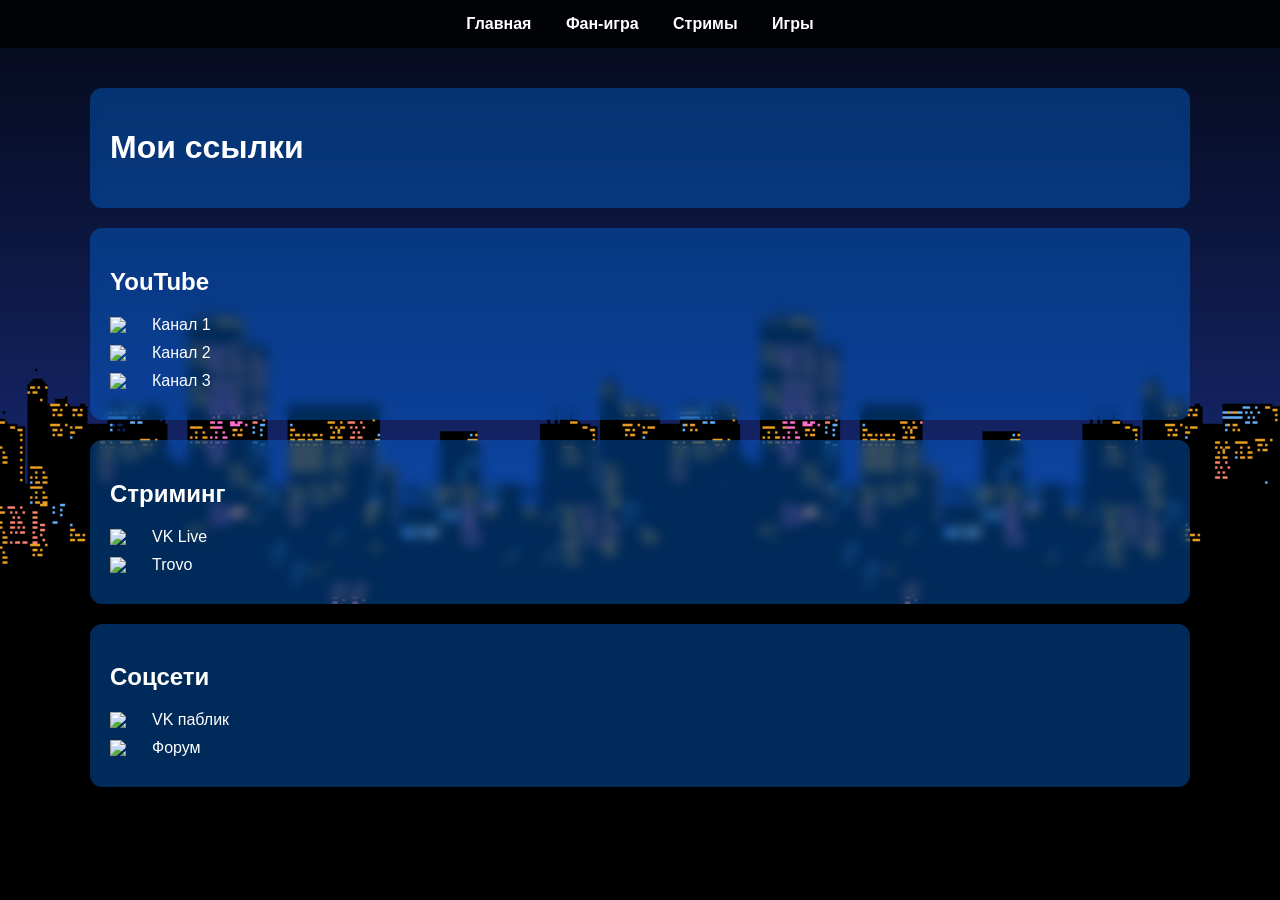
==== site2/index.html @ c2b3daf2 "апвир" ====
<!DOCTYPE html>
<html>
<head>
<meta charset="UTF-8">
<link rel="stylesheet" href="style.css">
</head>
<body>

<div class="nav">
<a href="index.html">Главная</a>
<a href="project.html">Фан-игра</a>
<a href="streams.html">Стримы</a>
<a href="games.html">Игры</a>
</div>

<div class="container">

<div class="card"><h1>Мои ссылки</h1></div>

<div class="card links">
<h2>YouTube</h2>
<a href="#"><img src="https://cdn-icons-png.flaticon.com/512/1384/1384060.png">Канал 1</a>
<a href="#"><img src="https://cdn-icons-png.flaticon.com/512/1384/1384060.png">Канал 2</a>
<a href="#"><img src="https://cdn-icons-png.flaticon.com/512/1384/1384060.png">Канал 3</a>
</div>

<div class="card links">
<h2>Стриминг</h2>
<a href="#"><img src="https://cdn-icons-png.flaticon.com/512/145/145813.png">VK Live</a>
<a href="#"><img src="https://cdn-icons-png.flaticon.com/512/5968/5968819.png">Trovo</a>
</div>

<div class="card links">
<h2>Соцсети</h2>
<a href="#"><img src="https://cdn-icons-png.flaticon.com/512/145/145813.png">VK паблик</a>
<a href="#"><img src="https://cdn-icons-png.flaticon.com/512/747/747376.png">Форум</a>
</div>

</div>
</body>
</html>
---- site2/style.css ----
body{
  margin:0;
  font-family:Arial, sans-serif;
  background:#000 url("https://rh74896.github.io/obsidianhr2/site2/images/city_vertical.gif") center/cover fixed;
  color:#fff;
}
.nav{background:#000c;padding:15px;text-align:center}
.nav a{color:#fff;margin:0 15px;text-decoration:none;font-weight:bold}
.container{max-width:1100px;margin:auto;padding:20px}
.card{
  background:rgba(0,120,255,0.35);
  backdrop-filter:blur(6px);
  padding:20px;border-radius:12px;margin:20px 0;
}
.links a{display:flex;align-items:center;margin:10px 0;color:#fff;text-decoration:none}
.links img{width:32px;margin-right:10px}
.gallery{display:flex;overflow-x:auto;gap:10px}
.gallery img{height:160px;border-radius:8px;cursor:pointer}
.fullscreen{position:fixed;inset:0;background:#000d;display:none;align-items:center;justify-content:center}
.fullscreen img{max-width:90%;max-height:90%}
.table{width:100%;border-collapse:collapse}
.table td,.table th{padding:10px;border-bottom:1px solid #fff3}
.badge{padding:6px 10px;border-radius:6px;display:inline-block;margin:5px}
.green{background:#2ecc71}
.red{background:#e74c3c}
.yellow{background:#f1c40f;color:#000}
.channel-youtube{background:#ff0000}
.channel-vk{background:#2787f5}
.channel-trovo{background:#19d66b}
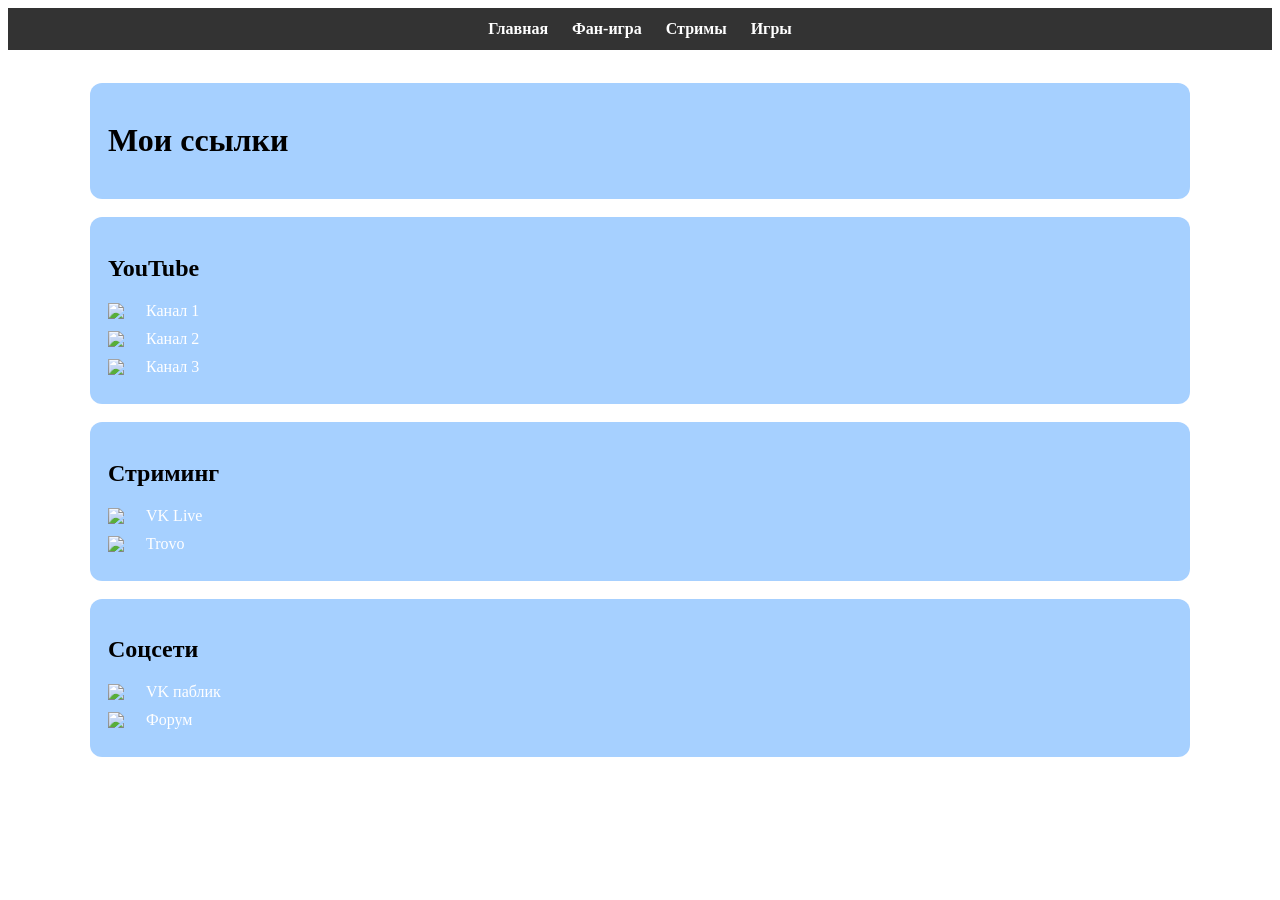
==== commit 229e509c: "кур" ====
--- a/site2/index.html
+++ b/site2/index.html
@@ -2,6 +2,7 @@
 <html>
 <head>
 <meta charset="UTF-8">
+<meta name="viewport" content="width=device-width, initial-scale=1.0">
 <link rel="stylesheet" href="style.css">
 </head>
 <body>
--- a/site2/style.css
+++ b/site2/style.css
@@ -1,29 +1,140 @@
+Добавь в `<head>` всех страниц:
+
+```html
+<meta name="viewport" content="width=device-width, initial-scale=1.0">
+```
+
+Полностью замени style.css:
+
+```css
 body{
   margin:0;
   font-family:Arial, sans-serif;
   background:#000 url("https://rh74896.github.io/obsidianhr2/site2/images/city_vertical.gif") center/cover fixed;
   color:#fff;
 }
-.nav{background:#000c;padding:15px;text-align:center}
-.nav a{color:#fff;margin:0 15px;text-decoration:none;font-weight:bold}
-.container{max-width:1100px;margin:auto;padding:20px}
+
+/* NAV */
+.nav{
+  background:#000c;
+  padding:12px;
+  text-align:center;
+}
+.nav a{
+  color:#fff;
+  margin:0 10px;
+  text-decoration:none;
+  font-weight:bold;
+  display:inline-block;
+}
+
+/* CONTAINER */
+.container{
+  max-width:1100px;
+  margin:auto;
+  padding:15px;
+}
+
+/* CARDS */
 .card{
   background:rgba(0,120,255,0.35);
   backdrop-filter:blur(6px);
-  padding:20px;border-radius:12px;margin:20px 0;
+  padding:18px;
+  border-radius:12px;
+  margin:18px 0;
 }
-.links a{display:flex;align-items:center;margin:10px 0;color:#fff;text-decoration:none}
-.links img{width:32px;margin-right:10px}
-.gallery{display:flex;overflow-x:auto;gap:10px}
-.gallery img{height:160px;border-radius:8px;cursor:pointer}
-.fullscreen{position:fixed;inset:0;background:#000d;display:none;align-items:center;justify-content:center}
-.fullscreen img{max-width:90%;max-height:90%}
-.table{width:100%;border-collapse:collapse}
-.table td,.table th{padding:10px;border-bottom:1px solid #fff3}
-.badge{padding:6px 10px;border-radius:6px;display:inline-block;margin:5px}
+
+/* LINKS */
+.links a{
+  display:flex;
+  align-items:center;
+  margin:10px 0;
+  color:#fff;
+  text-decoration:none;
+  word-break:break-word;
+}
+.links img{width:28px;margin-right:10px}
+
+/* GALLERY */
+.gallery{
+  display:flex;
+  overflow-x:auto;
+  gap:10px;
+  padding-bottom:5px;
+}
+.gallery img{
+  height:160px;
+  border-radius:8px;
+  cursor:pointer;
+  flex-shrink:0;
+}
+
+/* FULLSCREEN */
+.fullscreen{
+  position:fixed;
+  inset:0;
+  background:#000d;
+  display:none;
+  align-items:center;
+  justify-content:center;
+}
+.fullscreen img{
+  max-width:95%;
+  max-height:95%;
+}
+
+/* TABLE */
+.table{
+  width:100%;
+  border-collapse:collapse;
+  font-size:15px;
+}
+.table td,.table th{
+  padding:10px;
+  border-bottom:1px solid #fff3;
+}
+
+/* BADGES */
+.badge{
+  padding:6px 10px;
+  border-radius:6px;
+  display:block;
+  margin:8px 0;
+}
 .green{background:#2ecc71}
 .red{background:#e74c3c}
 .yellow{background:#f1c40f;color:#000}
+
 .channel-youtube{background:#ff0000}
 .channel-vk{background:#2787f5}
-.channel-trovo{background:#19d66b}+.channel-trovo{background:#19d66b}
+
+/* MOBILE */
+@media (max-width:700px){
+
+.nav a{
+  display:block;
+  margin:8px 0;
+}
+
+.container{padding:10px}
+
+.card{
+  padding:14px;
+  border-radius:10px;
+}
+
+.gallery img{
+  height:120px;
+}
+
+.table{
+  font-size:13px;
+}
+
+.links img{
+  width:24px;
+}
+
+}
+```
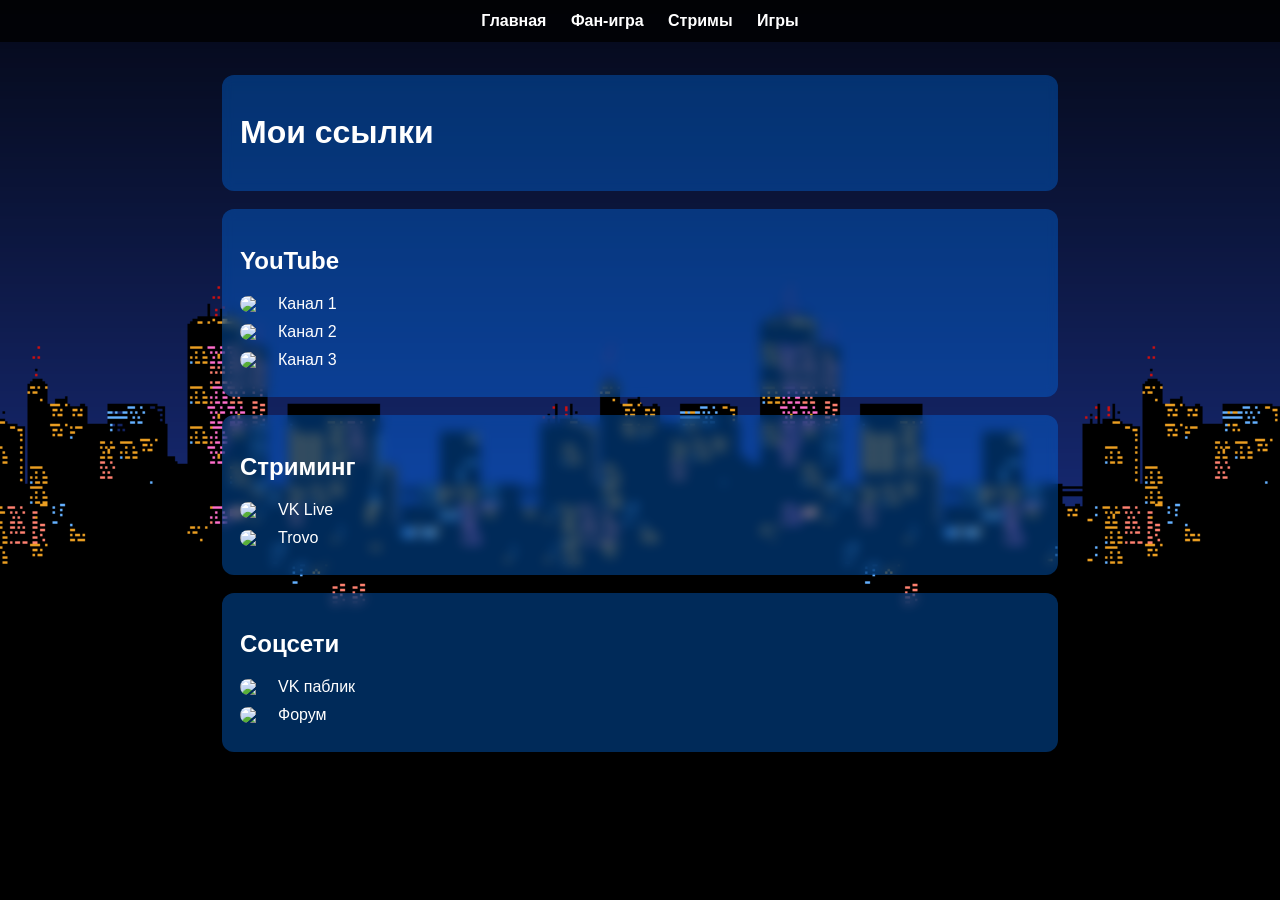
==== commit 25e10e73: "вао" ====
--- a/site2/index.html
+++ b/site2/index.html
@@ -4,6 +4,7 @@
 <meta charset="UTF-8">
 <meta name="viewport" content="width=device-width, initial-scale=1.0">
 <link rel="stylesheet" href="style.css">
+<title>Главная</title>
 </head>
 <body>
 
--- a/site2/style.css
+++ b/site2/style.css
@@ -1,25 +1,21 @@
-Добавь в `<head>` всех страниц:
-
-```html
-<meta name="viewport" content="width=device-width, initial-scale=1.0">
-```
-
-Полностью замени style.css:
-
-```css
 body{
   margin:0;
   font-family:Arial, sans-serif;
-  background:#000 url("https://rh74896.github.io/obsidianhr2/site2/images/city_vertical.gif") center/cover fixed;
   color:#fff;
+  background-color:#000;
+  background-image:url("https://rh74896.github.io/obsidianhr2/site2/images/city_vertical.gif");
+  background-repeat:no-repeat;
+  background-size:cover;
+  background-position:center;
+  background-attachment:fixed;
 }
 
-/* NAV */
 .nav{
   background:#000c;
   padding:12px;
   text-align:center;
 }
+
 .nav a{
   color:#fff;
   margin:0 10px;
@@ -28,23 +24,27 @@
   display:inline-block;
 }
 
-/* CONTAINER */
 .container{
   max-width:1100px;
-  margin:auto;
+  margin:0 auto;
   padding:15px;
 }
 
-/* CARDS */
 .card{
   background:rgba(0,120,255,0.35);
   backdrop-filter:blur(6px);
   padding:18px;
   border-radius:12px;
-  margin:18px 0;
+  margin:18px auto;
+  max-width:800px;
 }
 
-/* LINKS */
+.card img{
+  max-width:100%;
+  height:auto;
+  border-radius:8px;
+}
+
 .links a{
   display:flex;
   align-items:center;
@@ -53,15 +53,19 @@
   text-decoration:none;
   word-break:break-word;
 }
-.links img{width:28px;margin-right:10px}
 
-/* GALLERY */
+.links img{
+  width:28px;
+  margin-right:10px;
+}
+
 .gallery{
   display:flex;
   overflow-x:auto;
   gap:10px;
   padding-bottom:5px;
 }
+
 .gallery img{
   height:160px;
   border-radius:8px;
@@ -69,7 +73,6 @@
   flex-shrink:0;
 }
 
-/* FULLSCREEN */
 .fullscreen{
   position:fixed;
   inset:0;
@@ -78,29 +81,31 @@
   align-items:center;
   justify-content:center;
 }
+
 .fullscreen img{
   max-width:95%;
   max-height:95%;
 }
 
-/* TABLE */
 .table{
   width:100%;
   border-collapse:collapse;
   font-size:15px;
 }
+
 .table td,.table th{
   padding:10px;
   border-bottom:1px solid #fff3;
 }
 
-/* BADGES */
 .badge{
   padding:6px 10px;
   border-radius:6px;
   display:block;
   margin:8px 0;
+  text-align:center;
 }
+
 .green{background:#2ecc71}
 .red{background:#e74c3c}
 .yellow{background:#f1c40f;color:#000}
@@ -109,7 +114,6 @@
 .channel-vk{background:#2787f5}
 .channel-trovo{background:#19d66b}
 
-/* MOBILE */
 @media (max-width:700px){
 
 .nav a{
@@ -117,7 +121,9 @@
   margin:8px 0;
 }
 
-.container{padding:10px}
+.container{
+  padding:10px;
+}
 
 .card{
   padding:14px;
@@ -135,6 +141,4 @@
 .links img{
   width:24px;
 }
-
-}
-```
+}
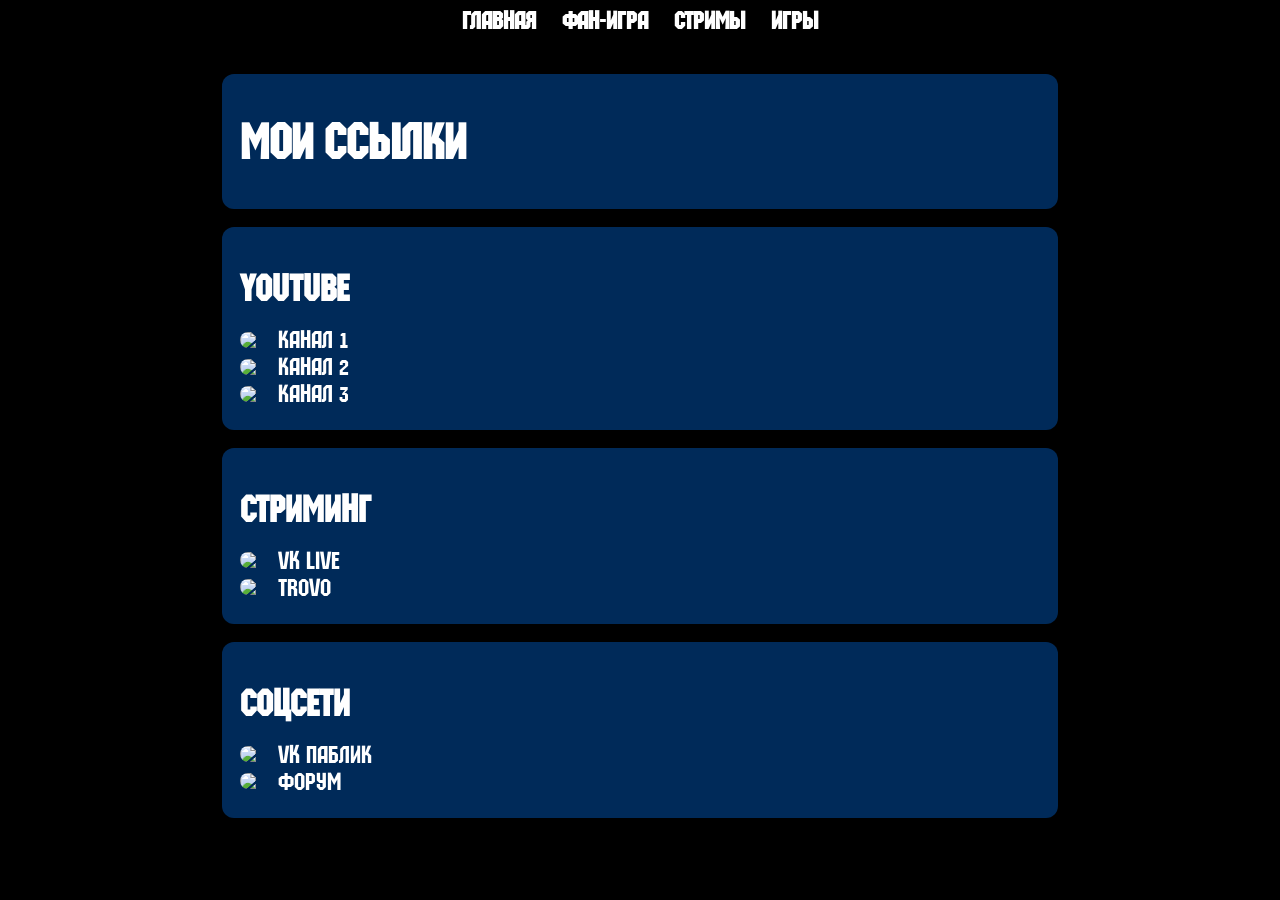
==== commit ba7d91f5: "xnf" ====
--- a/site2/index.html
+++ b/site2/index.html
@@ -8,12 +8,12 @@
 </head>
 <body>
 
-<div class="nav">
-<a href="index.html">Главная</a>
-<a href="project.html">Фан-игра</a>
-<a href="streams.html">Стримы</a>
-<a href="games.html">Игры</a>
-</div>
+<div id="nav"></div>
+<script>
+fetch("nav.html")
+.then(r=>r.text())
+.then(html=>document.getElementById("nav").innerHTML=html);
+</script>
 
 <div class="container">
 
--- a/site2/style.css
+++ b/site2/style.css
@@ -1,15 +1,26 @@
+@font-face{
+  font-family:"BitCell";
+  src:url("system/2F_MachinaOrto-Medium.ttf") format("truetype");
+}
+
 body{
   margin:0;
-  font-family:Arial, sans-serif;
+  font-family:"BitCell", Arial, sans-serif;
+  font-size:24px;
   color:#fff;
-  background-color:#000;
-  background-image:url("https://rh74896.github.io/obsidianhr2/site2/images/city_vertical.gif");
-  background-repeat:no-repeat;
-  background-size:cover;
-  background-position:center;
-  background-attachment:fixed;
+  background:#000;
+  overflow-x:hidden;
 }
 
+/* FIXED BACKGROUND LAYER */
+.bg{
+  position:fixed;
+  inset:0;
+  background:url("https://rh74896.github.io/obsidianhr2/site2/system/city_vertical.gif") center top / cover no-repeat;
+  z-index:-1;
+}
+
+/* NAV */
 .nav{
   background:#000c;
   padding:12px;
@@ -24,12 +35,14 @@
   display:inline-block;
 }
 
+/* CONTAINER */
 .container{
   max-width:1100px;
   margin:0 auto;
   padding:15px;
 }
 
+/* CARD */
 .card{
   background:rgba(0,120,255,0.35);
   backdrop-filter:blur(6px);
@@ -45,6 +58,7 @@
   border-radius:8px;
 }
 
+/* LINKS */
 .links a{
   display:flex;
   align-items:center;
@@ -59,6 +73,7 @@
   margin-right:10px;
 }
 
+/* GALLERY */
 .gallery{
   display:flex;
   overflow-x:auto;
@@ -73,6 +88,7 @@
   flex-shrink:0;
 }
 
+/* FULLSCREEN */
 .fullscreen{
   position:fixed;
   inset:0;
@@ -87,6 +103,7 @@
   max-height:95%;
 }
 
+/* TABLE */
 .table{
   width:100%;
   border-collapse:collapse;
@@ -98,14 +115,16 @@
   border-bottom:1px solid #fff3;
 }
 
+/* BADGE */
 .badge{
-  padding:6px 10px;
-  border-radius:6px;
   display:block;
-  margin:8px 0;
-  text-align:center;
+  margin:8px auto;
+  max-width:600px;
+  padding:8px 10px;
+  text-align:left;
 }
 
+/* COLORS */
 .green{background:#2ecc71}
 .red{background:#e74c3c}
 .yellow{background:#f1c40f;color:#000}
@@ -114,6 +133,7 @@
 .channel-vk{background:#2787f5}
 .channel-trovo{background:#19d66b}
 
+/* MOBILE */
 @media (max-width:700px){
 
 .nav a{
@@ -141,4 +161,10 @@
 .links img{
   width:24px;
 }
+}
+
+/* LINKS GLOBAL */
+a{
+  text-decoration:none;
+  color:inherit;
 }
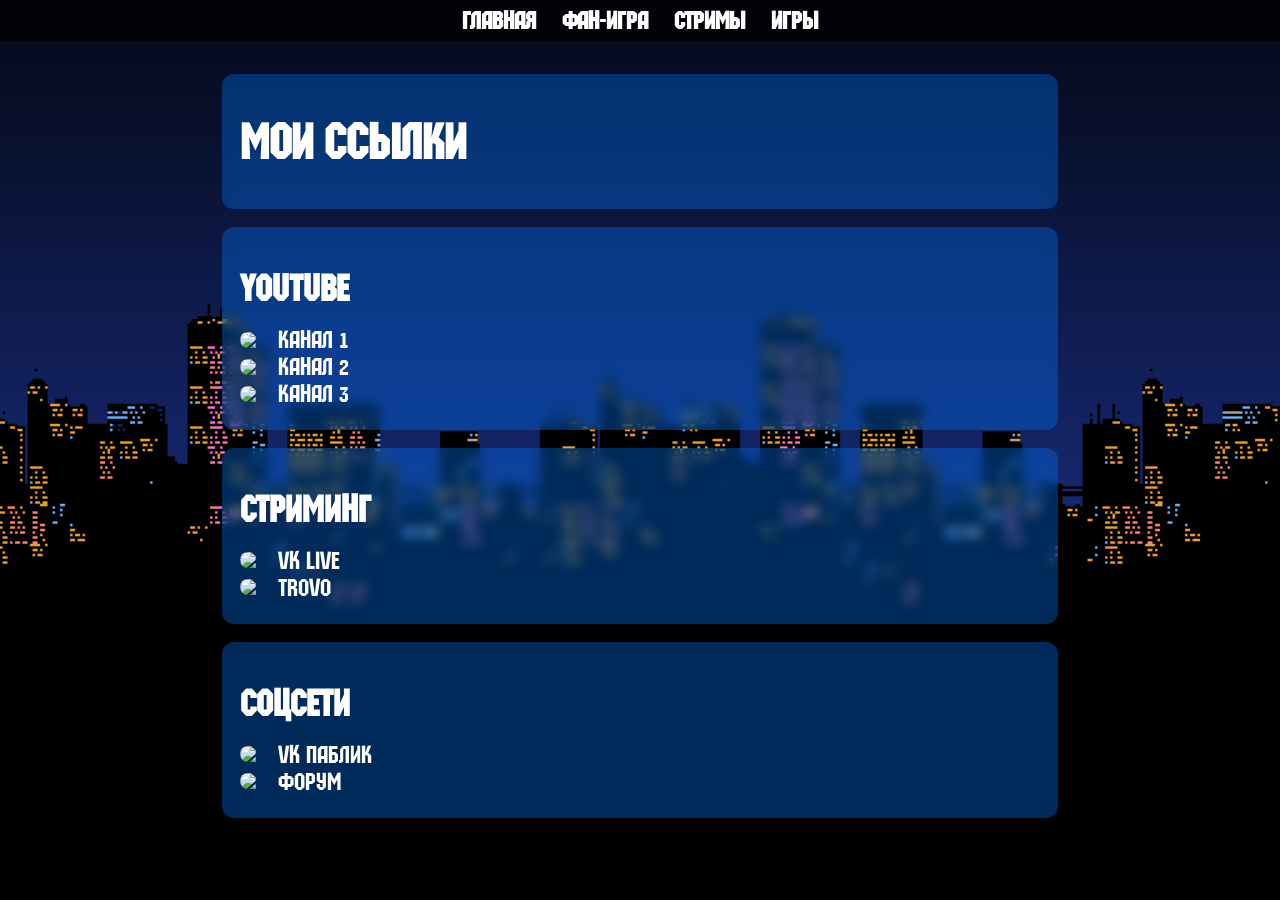
==== commit 60db74cb: "апьаьп" ====
--- a/site2/index.html
+++ b/site2/index.html
@@ -7,6 +7,8 @@
 <title>Главная</title>
 </head>
 <body>
+
+<div class="bg"></div>
 
 <div id="nav"></div>
 <script>
--- a/site2/style.css
+++ b/site2/style.css
@@ -3,6 +3,7 @@
   src:url("system/2F_MachinaOrto-Medium.ttf") format("truetype");
 }
 
+/* BASE */
 body{
   margin:0;
   font-family:"BitCell", Arial, sans-serif;
@@ -12,17 +13,26 @@
   overflow-x:hidden;
 }
 
-/* FIXED BACKGROUND LAYER */
+/* BACKGROUND */
 .bg{
   position:fixed;
   inset:0;
-  background:url("https://rh74896.github.io/obsidianhr2/site2/system/city_vertical.gif") center top / cover no-repeat;
-  z-index:-1;
+  background:url("https://rh74896.github.io/obsidianhr2/site2/system/city_vertical.gif") center/cover no-repeat;
+  z-index:0;
+  pointer-events:none;
+}
+
+/* CONTENT LAYER */
+.nav,
+.container,
+.card{
+  position:relative;
+  z-index:1;
 }
 
 /* NAV */
 .nav{
-  background:#000c;
+  background:rgba(0,0,0,0.75);
   padding:12px;
   text-align:center;
 }
@@ -92,10 +102,11 @@
 .fullscreen{
   position:fixed;
   inset:0;
-  background:#000d;
+  background:rgba(0,0,0,0.85);
   display:none;
   align-items:center;
   justify-content:center;
+  z-index:10;
 }
 
 .fullscreen img{
@@ -110,9 +121,10 @@
   font-size:15px;
 }
 
-.table td,.table th{
+.table td,
+.table th{
   padding:10px;
-  border-bottom:1px solid #fff3;
+  border-bottom:1px solid rgba(255,255,255,0.2);
 }
 
 /* BADGE */
@@ -122,49 +134,50 @@
   max-width:600px;
   padding:8px 10px;
   text-align:left;
+  border-radius:6px;
 }
 
 /* COLORS */
-.green{background:#2ecc71}
-.red{background:#e74c3c}
-.yellow{background:#f1c40f;color:#000}
+.green{background:#2ecc71;}
+.red{background:#e74c3c;}
+.yellow{background:#f1c40f;color:#000;}
 
-.channel-youtube{background:#ff0000}
-.channel-vk{background:#2787f5}
-.channel-trovo{background:#19d66b}
+.channel-youtube{background:#ff0000;}
+.channel-vk{background:#2787f5;}
+.channel-trovo{background:#19d66b;}
+
+/* GLOBAL LINKS */
+a{
+  text-decoration:none;
+  color:inherit;
+}
 
 /* MOBILE */
 @media (max-width:700px){
 
-.nav a{
-  display:block;
-  margin:8px 0;
-}
+  .nav a{
+    display:block;
+    margin:8px 0;
+  }
 
-.container{
-  padding:10px;
-}
+  .container{
+    padding:10px;
+  }
 
-.card{
-  padding:14px;
-  border-radius:10px;
-}
+  .card{
+    padding:14px;
+    border-radius:10px;
+  }
 
-.gallery img{
-  height:120px;
-}
+  .gallery img{
+    height:120px;
+  }
 
-.table{
-  font-size:13px;
-}
+  .table{
+    font-size:13px;
+  }
 
-.links img{
-  width:24px;
-}
-}
-
-/* LINKS GLOBAL */
-a{
-  text-decoration:none;
-  color:inherit;
+  .links img{
+    width:24px;
+  }
 }
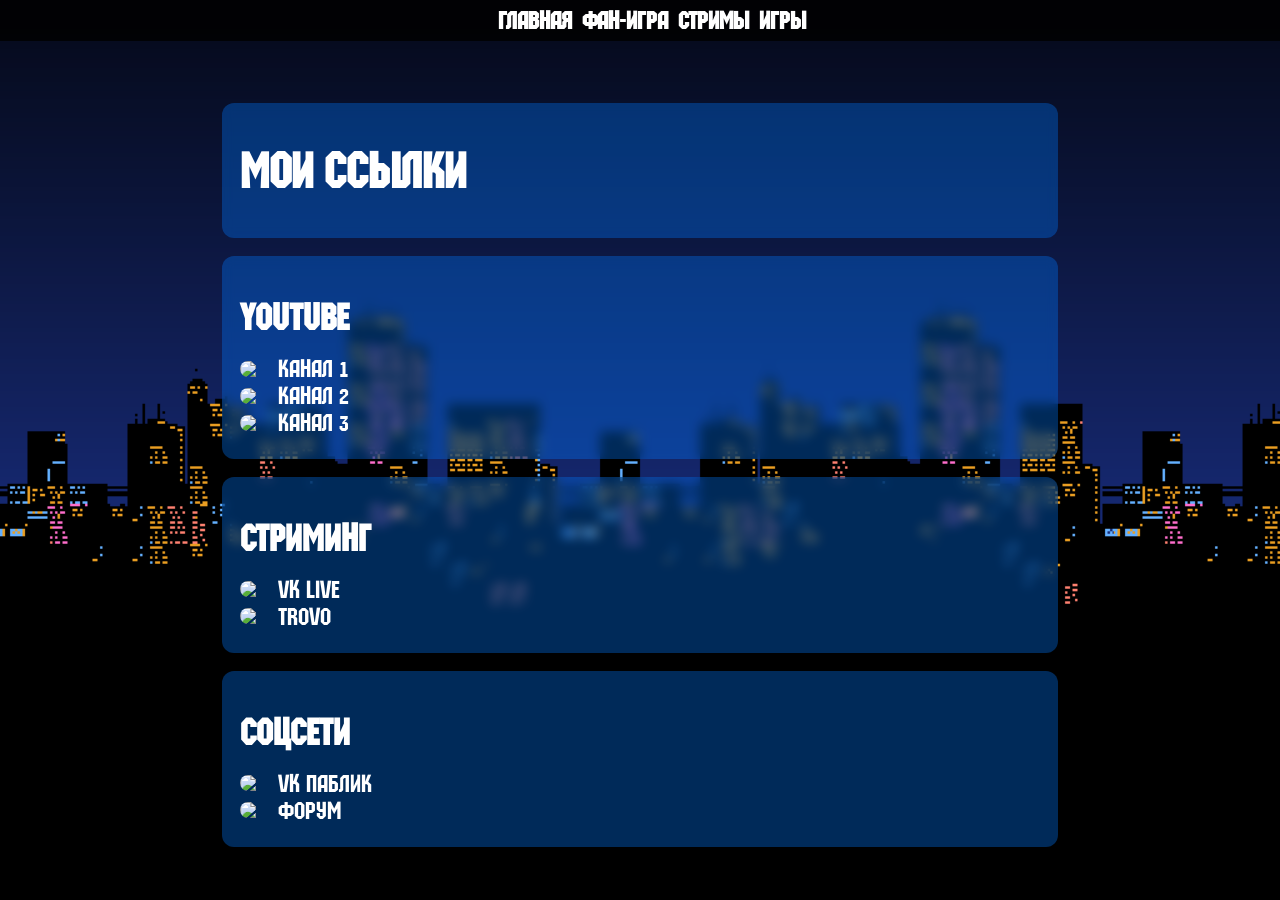
==== commit 4d31a329: "аптапт" ====
--- a/site2/index.html
+++ b/site2/index.html
@@ -41,5 +41,7 @@
 </div>
 
 </div>
+
+<script src="script.js"></script>
 </body>
 </html>
--- a/site2/style.css
+++ b/site2/style.css
@@ -6,6 +6,7 @@
 /* BASE */
 body{
   margin:0;
+  padding-top:70px;
   font-family:"BitCell", Arial, sans-serif;
   font-size:24px;
   color:#fff;
@@ -17,12 +18,19 @@
 .bg{
   position:fixed;
   inset:0;
-  background:url("https://rh74896.github.io/obsidianhr2/site2/system/city_vertical.gif") center/cover no-repeat;
+  background:url("https://rh74896.github.io/obsidianhr2/site2/system/city_vertical.gif") repeat-x;
+  background-size:cover;
+  animation: scrollBg 240s linear infinite;
+  pointer-events:none;
   z-index:0;
-  pointer-events:none;
-}
-
-/* CONTENT LAYER */
+}
+
+@keyframes scrollBg{
+  from{background-position:0 0;}
+  to{background-position:-1280px 0;}
+}
+
+/* LAYERS */
 .nav,
 .container,
 .card{
@@ -32,17 +40,38 @@
 
 /* NAV */
 .nav{
-  background:rgba(0,0,0,0.75);
+  position:fixed;
+  top:0;
+  left:0;
+  width:100%;
+  z-index:1000;
+  background:rgba(0,0,0,0.85);
   padding:12px;
   text-align:center;
 }
 
-.nav a{
-  color:#fff;
-  margin:0 10px;
+/* DESKTOP MENU */
+.menu-links{
+  display:flex;
+  gap:10px;
+  justify-content:center;
+  align-items:center;
+}
+
+.menu-links a{
+  color:#fff;
   text-decoration:none;
   font-weight:bold;
   display:inline-block;
+}
+
+/* MOBILE BUTTON */
+.menu-toggle{
+  display:none;
+  cursor:pointer;
+  color:#fff;
+  font-weight:bold;
+  padding:10px;
 }
 
 /* CONTAINER */
@@ -152,12 +181,21 @@
   color:inherit;
 }
 
-/* MOBILE */
+/* ===== MOBILE ===== */
 @media (max-width:700px){
 
-  .nav a{
+  .menu-toggle{
     display:block;
-    margin:8px 0;
+  }
+
+  .menu-links{
+    display:none;
+    flex-direction:column;
+    margin-top:10px;
+  }
+
+  .menu-links.open{
+    display:flex;
   }
 
   .container{
